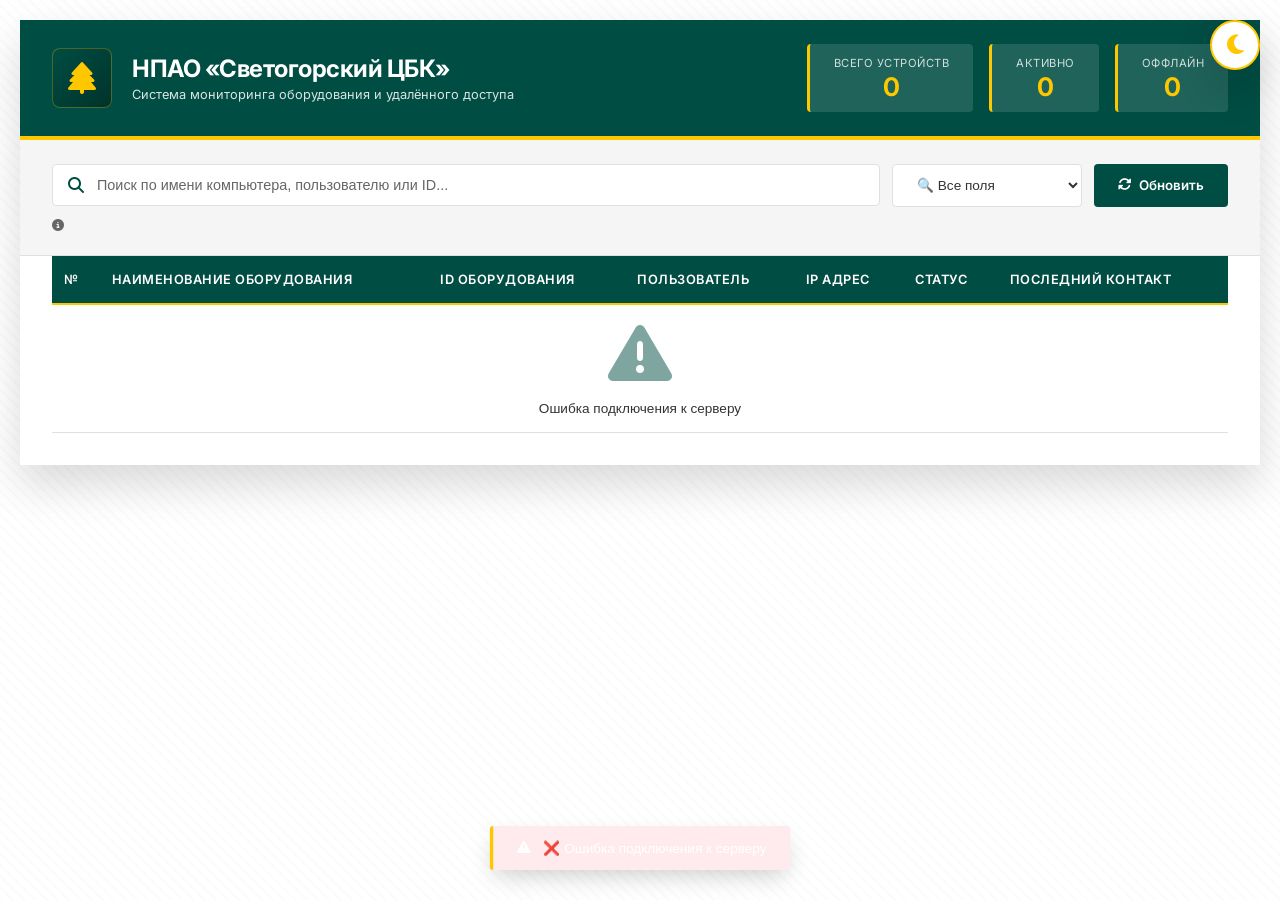
==== static/index.html @ 6c16c7c0 "Первый коммит" ====
<!DOCTYPE html>
<html lang="ru">
<head>
    <meta charset="UTF-8">
    <meta name="viewport" content="width=device-width, initial-scale=1.0, user-scalable=yes">
    <title>Светогорский ЦБК | Мониторинг оборудования</title>
    <link href="https://fonts.googleapis.com/css2?family=Inter:opsz,wght@14..32,300;14..32,400;14..32,500;14..32,600;14..32,700&display=swap" rel="stylesheet">
    <link rel="stylesheet" href="https://cdnjs.cloudflare.com/ajax/libs/font-awesome/6.5.1/css/all.min.css">
    <link rel="stylesheet" href="style.css">
    <style>
        /* Дополнительные стили, которые не поместились в основной файл (опционально) */
    </style>
</head>
<body class="pattern-bg">
    <div class="monitor-container">
        <div class="app-card">
            <!-- Header -->
            <div class="app-header">
                <div class="header-content">
                    <div class="logo-section">
                        <div class="logo-icon">
                            <i class="fas fa-tree"></i>
                        </div>
                        <div class="logo-text">
                            <h1>НПАО «Светогорский ЦБК»</h1>
                            <p>Система мониторинга оборудования и удалённого доступа</p>
                        </div>
                    </div>
                    <div class="stats-badge">
                        <div class="stat-item">
                            <div class="stat-label">ВСЕГО УСТРОЙСТВ</div>
                            <div class="stat-value" id="totalCount">0</div>
                        </div>
                        <div class="stat-item">
                            <div class="stat-label">АКТИВНО</div>
                            <div class="stat-value" id="onlineCount">0</div>
                        </div>
                        <div class="stat-item">
                            <div class="stat-label">ОФФЛАЙН</div>
                            <div class="stat-value" id="offlineCount">0</div>
                        </div>
                    </div>
                </div>
            </div>

            <!-- Search Panel -->
            <div class="search-panel">
                <div class="search-wrapper">
                    <div class="search-input-wrapper">
                        <i class="fas fa-search"></i>
                        <input type="text" id="searchInput" class="search-input" placeholder="Поиск по имени компьютера, пользователю или ID...">
                    </div>
                    <select id="searchType" class="search-type-select">
                        <option value="all">🔍 Все поля</option>
                        <option value="hostname">💻 Имя ПК</option>
                        <option value="username">👤 Пользователь</option>
                        <option value="id">🆔 ID оборудования</option>
                        <option value="ip">🌐 IP адрес</option>
                    </select>
                    <button class="refresh-btn" onclick="loadComputers()">
                        <i class="fas fa-sync-alt"></i>
                        Обновить
                    </button>
                </div>
                <div class="search-info" id="searchInfo">
                    <i class="fas fa-info-circle"></i>
                    <span id="searchInfoText"></span>
                </div>
            </div>

            <!-- Table -->
            <div class="table-wrapper">
                <table class="computers-table" id="computersTable">
                    <thead>
                        <tr>
                            <th>№</th>
                            <th>Наименование оборудования</th>
                            <th>ID оборудования</th>
                            <th>Пользователь</th>
                            <th>IP адрес</th>
                            <th>Статус</th>
                            <th>Последний контакт</th>
                        </tr>
                    </thead>
                    <tbody id="tableBody">
                        <tr>
                            <td colspan="7" class="empty-state">
                                <i class="fas fa-spinner fa-pulse"></i>
                                <p>Загрузка данных...</p>
                            </td>
                        </tr>
                    </tbody>
                </table>
            </div>

            <!-- Pagination -->
            <div class="pagination-wrapper" id="paginationWrapper" style="display: none;">
                <button class="page-btn" id="prevBtn" onclick="prevPage()">
                    <i class="fas fa-chevron-left"></i>
                    Назад
                </button>
                <span class="page-info" id="pageInfo">Страница 1</span>
                <button class="page-btn" id="nextBtn" onclick="nextPage()">
                    Вперед
                    <i class="fas fa-chevron-right"></i>
                </button>
            </div>
        </div>
    </div>

    <!-- Toast Notification -->
    <div id="toast" class="toast-notification">
        <i class="fas fa-plug"></i>
        <span id="toastMessage">Подключение...</span>
    </div>

    <!-- Theme Toggle Button -->
    <button class="theme-toggle" id="themeToggle" title="Переключить тему">
        <i class="fas fa-moon"></i>
    </button>

    <script>
        // API URL
        const API_URL = window.location.origin;

        // Управление темой
        function initTheme() {
            const savedTheme = localStorage.getItem('theme') || 'light';
            document.documentElement.setAttribute('data-theme', savedTheme);
            updateThemeIcon(savedTheme);
        }

        function toggleTheme() {
            const currentTheme = document.documentElement.getAttribute('data-theme');
            const newTheme = currentTheme === 'dark' ? 'light' : 'dark';
            document.documentElement.setAttribute('data-theme', newTheme);
            localStorage.setItem('theme', newTheme);
            updateThemeIcon(newTheme);
        }

        function updateThemeIcon(theme) {
            const icon = document.querySelector('#themeToggle i');
            if (theme === 'dark') {
                icon.className = 'fas fa-sun';
            } else {
                icon.className = 'fas fa-moon';
            }
        }

        // Инициализация темы при загрузке
        initTheme();

        // Привязка обработчика переключения темы
        document.getElementById('themeToggle').addEventListener('click', toggleTheme);

        // Глобальные переменные
        let allComputers = [];
        let currentPage = 1;
        let itemsPerPage = 20;
        let autoRefreshInterval = null;

        // Универсальная функция копирования в буфер обмена (работает везде)
        function copyToClipboard(text, computerName) {
            // Способ 1: Современный Clipboard API
            if (navigator.clipboard && window.isSecureContext) {
                navigator.clipboard.writeText(text).then(() => {
                    showToastCopy(`✅ Имя "${computerName}" скопировано`);
                }).catch(() => {
                    // Если Clipboard API не сработал, пробуем fallback
                    fallbackCopyToClipboard(text, computerName);
                });
            } else {
                // Способ 2: Fallback для старых браузеров или HTTP
                fallbackCopyToClipboard(text, computerName);
            }
        }

        // Fallback метод копирования (создание временного textarea)
        function fallbackCopyToClipboard(text, computerName) {
            const textarea = document.createElement('textarea');
            textarea.value = text;
            textarea.style.position = 'fixed';
            textarea.style.top = '-9999px';
            textarea.style.left = '-9999px';
            document.body.appendChild(textarea);
            
            textarea.select();
            textarea.setSelectionRange(0, textarea.value.length);
            
            let success = false;
            try {
                success = document.execCommand('copy');
            } catch (err) {
                console.error('Fallback copy error:', err);
            }
            
            document.body.removeChild(textarea);
            
            if (success) {
                showToastCopy(`✅ Имя "${computerName}" скопировано`);
            } else {
                showToastCopy(`❌ Не удалось скопировать. Выделите имя вручную: ${computerName}`, true);
            }
        }

        // Уведомление для копирования
        function showToastCopy(message, isError = false) {
            const toast = document.getElementById('toast');
            const toastMessage = document.getElementById('toastMessage');
            const icon = toast.querySelector('i');

            toastMessage.textContent = message;

            if (isError) {
                icon.className = 'fas fa-exclamation-triangle';
                toast.style.background = 'var(--status-offline-bg)';
                toast.style.borderLeftColor = 'var(--accent-highlight)';
            } else {
                icon.className = 'fas fa-copy';
                toast.style.background = 'var(--accent-primary)';
                toast.style.borderLeftColor = 'var(--accent-highlight)';
            }

            toast.classList.add('show');
            setTimeout(() => {
                toast.classList.remove('show');
            }, 2000);
        }

        // Функция показа уведомления
        function showToast(message, isError = false) {
            const toast = document.getElementById('toast');
            const toastMessage = document.getElementById('toastMessage');
            const icon = toast.querySelector('i');

            toastMessage.textContent = message;

            if (isError) {
                icon.className = 'fas fa-exclamation-triangle';
                toast.style.background = 'var(--status-offline-bg)';
                toast.style.borderLeftColor = 'var(--accent-highlight)';
            } else {
                icon.className = 'fas fa-plug';
                toast.style.background = 'var(--accent-primary)';
                toast.style.borderLeftColor = 'var(--accent-highlight)';
            }

            toast.classList.add('show');
            setTimeout(() => {
                toast.classList.remove('show');
            }, 3000);
        }

        // Подключение через RustDesk
        function connectRustDesk(computerId, computerName) {
            if (!computerId) {
                showToast('ID оборудования не указан', true);
                return;
            }

            showToast(`🖥️ Подключение к ${computerName || computerId}...`);
            const rustdeskUrl = `rustdesk://connection/new/${computerId}`;

            try {
                window.location.href = rustdeskUrl;
                setTimeout(() => {
                    const altUrl = `rustdesk://${computerId}`;
                    window.location.href = altUrl;
                }, 500);
            } catch (error) {
                console.error('RustDesk error:', error);
                showToast('❌ Не удалось запустить RustDesk. Убедитесь, что он установлен', true);
            }
        }

        // Форматирование даты
        function formatDate(dateString) {
            if (!dateString) return 'Никогда';
            const date = new Date(dateString);
            const now = new Date();
            const diffSeconds = Math.floor((now - date) / 1000);

            if (diffSeconds < 60) return `${diffSeconds} сек назад`;
            if (diffSeconds < 3600) return `${Math.floor(diffSeconds / 60)} мин назад`;
            return date.toLocaleString('ru-RU', {
                day: '2-digit',
                month: '2-digit',
                hour: '2-digit',
                minute: '2-digit'
            });
        }

        // Проверка онлайн статуса
        function isOnline(lastSeen) {
            if (!lastSeen) return false;
            const diffSeconds = (new Date() - new Date(lastSeen)) / 1000;
            return diffSeconds < 30;
        }

        // Фильтрация
        function filterComputers(computers, searchTerm, searchType) {
            if (!searchTerm) return computers;
            const term = searchTerm.toLowerCase();
            return computers.filter(computer => {
                switch(searchType) {
                    case 'hostname': return (computer.hostname || '').toLowerCase().includes(term);
                    case 'username': return (computer.username || '').toLowerCase().includes(term);
                    case 'id': return (computer.id || '').toLowerCase().includes(term);
                    case 'ip': return (computer.ip || '').toLowerCase().includes(term);
                    default: return (computer.hostname || '').toLowerCase().includes(term) ||
                                   (computer.username || '').toLowerCase().includes(term) ||
                                   (computer.id || '').toLowerCase().includes(term) ||
                                   (computer.ip || '').toLowerCase().includes(term);
                }
            });
        }

        // Обновление отображения
        function updateDisplay() {
            const searchTerm = document.getElementById('searchInput').value;
            const searchType = document.getElementById('searchType').value;
            let filtered = filterComputers(allComputers, searchTerm, searchType);

            const searchInfoText = document.getElementById('searchInfoText');
            if (searchTerm) {
                searchInfoText.innerHTML = `Найдено: ${filtered.length} из ${allComputers.length} устройств`;
            } else {
                searchInfoText.innerHTML = `Всего оборудования в системе: ${allComputers.length}`;
            }

            const onlineCount = allComputers.filter(c => isOnline(c.last_online)).length;
            const offlineCount = allComputers.length - onlineCount;
            document.getElementById('onlineCount').textContent = onlineCount;
            document.getElementById('offlineCount').textContent = offlineCount;
            document.getElementById('totalCount').textContent = allComputers.length;

            const totalPages = Math.ceil(filtered.length / itemsPerPage);
            const startIndex = (currentPage - 1) * itemsPerPage;
            const endIndex = Math.min(startIndex + itemsPerPage, filtered.length);
            const paginatedData = filtered.slice(startIndex, endIndex);

            const paginationWrapper = document.getElementById('paginationWrapper');
            if (totalPages > 1) {
                paginationWrapper.style.display = 'flex';
                document.getElementById('pageInfo').innerHTML = `Страница ${currentPage} из ${totalPages}`;
                document.getElementById('prevBtn').disabled = currentPage === 1;
                document.getElementById('nextBtn').disabled = currentPage === totalPages;
            } else {
                paginationWrapper.style.display = 'none';
            }

            const tbody = document.getElementById('tableBody');
            if (paginatedData.length === 0) {
                tbody.innerHTML = `<tr><td colspan="7" class="empty-state"><i class="fas fa-search"></i><p>Оборудование не найдено</p></td></tr>`;
                return;
            }

            tbody.innerHTML = paginatedData.map((computer, idx) => {
                const online = isOnline(computer.last_online);
                const computerName = escapeHtml(computer.hostname || computer.computer_name || 'Unknown');
                const computerId = escapeHtml(computer.id);
                return `
                    <tr>
                        <td><strong>${startIndex + idx + 1}</strong></td>
                        <td>
                            <div class="computer-name" onclick="copyToClipboard('${computerName.replace(/'/g, "\\'")}', '${computerName.replace(/'/g, "\\'")}')" title="Нажмите чтобы скопировать имя">
                                <i class="fas fa-laptop-code"></i>
                                ${computerName}
                            </div>
                        </td>
                        <td>
                            <div class="computer-id" onclick="connectRustDesk('${computerId}', '${computerName.replace(/'/g, "\\'")}')" title="Нажмите для подключения через RustDesk">
                                ${computerId} <i class="fas fa-external-link-alt"></i>
                            </div>
                        </td>
                        <td>
                            <div class="username-badge">
                                <i class="fas fa-user"></i>
                                ${escapeHtml(computer.username || 'Unknown')}
                            </div>
                        </td>
                        <td><i class="fas fa-network-wired"></i> ${escapeHtml(computer.ip || 'N/A')}</td>
                        <td>
                            <div class="${online ? 'status-online' : 'status-offline'}">
                                <i class="fas fa-circle"></i>
                                ${online ? 'АКТИВНО' : 'ОФФЛАЙН'}
                            </div>
                        </td>
                        <td><i class="far fa-clock"></i> ${formatDate(computer.last_online)}</span>
                    </tr>
                `;
            }).join('');
        }

        function escapeHtml(str) {
            if (!str) return '';
            return str.replace(/&/g, '&amp;').replace(/</g, '&lt;').replace(/>/g, '&gt;').replace(/"/g, '&quot;').replace(/'/g, '&#39;');
        }

        async function loadComputers() {
            try {
                const response = await fetch(`${API_URL}/api/computers`);
                if (!response.ok) throw new Error('Ошибка загрузки');
                allComputers = await response.json();
                currentPage = 1;
                updateDisplay();
            } catch (error) {
                console.error('Ошибка загрузки:', error);
                showToast('❌ Ошибка подключения к серверу', true);
                document.getElementById('tableBody').innerHTML = `<tr><td colspan="7" class="empty-state"><i class="fas fa-exclamation-triangle"></i><p>Ошибка подключения к серверу</p></td></tr>`;
            }
        }

        function prevPage() { if (currentPage > 1) { currentPage--; updateDisplay(); } }
        function nextPage() {
            const searchTerm = document.getElementById('searchInput').value;
            const searchType = document.getElementById('searchType').value;
            const filtered = filterComputers(allComputers, searchTerm, searchType);
            if (currentPage < Math.ceil(filtered.length / itemsPerPage)) { currentPage++; updateDisplay(); }
        }

        document.getElementById('searchInput').addEventListener('input', () => { currentPage = 1; updateDisplay(); });
        document.getElementById('searchType').addEventListener('change', () => { currentPage = 1; updateDisplay(); });

        if (autoRefreshInterval) clearInterval(autoRefreshInterval);
        autoRefreshInterval = setInterval(loadComputers, 15000);

        loadComputers();
    </script>
</body>
</html>
---- static/style.css ----
* {
    margin: 0;
    padding: 0;
    box-sizing: border-box;
}

:root {
    /* Светлая тема (по умолчанию) */
    --bg-primary: #FFFFFF;
    --bg-secondary: #F5F5F5;
    --bg-tertiary: #E0E0E0;
    --bg-card: #FFFFFF;
    --bg-hover: #F5F5F5;
    --text-primary: #333333;
    --text-secondary: #666666;
    --text-muted: #999999;
    --text-on-primary: #FFFFFF;
    --border-color: #E0E0E0;
    --border-strong: #CCCCCC;
    --accent-primary: #004D43;
    --accent-secondary: #00332B;
    --accent-highlight: #FFC700;
    --accent-warning: #FFF8E1;
    --status-online-bg: #E8F5E9;
    --status-online-text: #004D43;
    --status-online-dot: #4CAF50;
    --status-offline-bg: #FFEBEE;
    --status-offline-text: #c62828;
    --status-offline-dot: #c62828;
    --shadow-card: 0 20px 40px rgba(0, 0, 0, 0.15);
    --scrollbar-track: #E0E0E0;
    --scrollbar-thumb: #004D43;
    --scrollbar-thumb-hover: #00332B;
}

[data-theme="dark"] {
    --bg-primary: #121212;
    --bg-secondary: #1E1E1E;
    --bg-tertiary: #2D2D2D;
    --bg-card: #1E1E1E;
    --bg-hover: #2D2D2D;
    --text-primary: #E0E0E0;
    --text-secondary: #AAAAAA;
    --text-muted: #666666;
    --text-on-primary: #FFFFFF;
    --border-color: #3D3D3D;
    --border-strong: #4D4D4D;
    --accent-primary: #006B5D;
    --accent-secondary: #004D43;
    --accent-highlight: #FFC700;
    --accent-warning: #3D3520;
    --status-online-bg: #1B3A28;
    --status-online-text: #4CAF50;
    --status-online-dot: #4CAF50;
    --status-offline-bg: #3A1B1B;
    --status-offline-text: #EF5350;
    --status-offline-dot: #EF5350;
    --shadow-card: 0 20px 40px rgba(0, 0, 0, 0.5);
    --scrollbar-track: #2D2D2D;
    --scrollbar-thumb: #006B5D;
    --scrollbar-thumb-hover: #004D43;
}

body {
    font-family: 'Helios', 'Inter', 'Arial', sans-serif;
    background: linear-gradient(135deg, var(--accent-primary) 0%, #002B25 100%);
    min-height: 100vh;
    padding: 20px;
    transition: background 0.3s ease;
}

[data-theme="dark"] body {
    background: linear-gradient(135deg, #1a1a1a 0%, #0d0d0d 100%);
}

/* Основной контейнер */
.monitor-container {
    max-width: 1600px;
    margin: 0 auto;
}

/* Карточка приложения */
.app-card {
    background: var(--bg-card);
    border-radius: 0;
    box-shadow: var(--shadow-card);
    overflow: hidden;
}

/* Хедер */
.app-header {
    background: var(--accent-primary);
    padding: 24px 32px;
    color: var(--text-on-primary);
    border-bottom: 4px solid var(--accent-highlight);
}

.header-content {
    display: flex;
    justify-content: space-between;
    align-items: center;
    flex-wrap: wrap;
    gap: 20px;
}

.logo-section {
    display: flex;
    align-items: center;
    gap: 20px;
}

.logo-icon {
    background: linear-gradient(135deg, var(--accent-primary) 0%, var(--accent-secondary) 100%);
    width: 60px;
    height: 60px;
    border-radius: 8px;
    display: flex;
    align-items: center;
    justify-content: center;
    border: 1px solid rgba(255, 199, 0, 0.3);
}

.logo-icon i {
    font-size: 32px;
    color: var(--accent-highlight);
}

.logo-text h1 {
    font-size: 1.5rem;
    font-weight: 700;
    letter-spacing: -0.5px;
    margin-bottom: 4px;
    font-family: 'Helios', 'Inter', sans-serif;
}

.logo-text p {
    font-size: 0.8rem;
    opacity: 0.85;
}

.stats-badge {
    display: flex;
    gap: 16px;
}

.stat-item {
    background: rgba(255, 255, 255, 0.12);
    padding: 12px 24px;
    border-radius: 4px;
    text-align: center;
    transition: all 0.3s;
    border-left: 3px solid var(--accent-highlight);
}

.stat-item:hover {
    background: rgba(255, 255, 255, 0.2);
}

.stat-label {
    font-size: 0.7rem;
    opacity: 0.8;
    letter-spacing: 0.5px;
    text-transform: uppercase;
}

.stat-value {
    font-size: 1.6rem;
    font-weight: 700;
    line-height: 1;
    margin-top: 4px;
    color: var(--accent-highlight);
}

/* Панель поиска */
.search-panel {
    padding: 24px 32px;
    background: var(--bg-secondary);
    border-bottom: 1px solid var(--border-color);
}

.search-wrapper {
    display: flex;
    gap: 12px;
    flex-wrap: wrap;
}

.search-input-wrapper {
    flex: 1;
    position: relative;
}

.search-input-wrapper i {
    position: absolute;
    left: 16px;
    top: 50%;
    transform: translateY(-50%);
    color: var(--accent-primary);
    font-size: 1rem;
}

.search-input {
    width: 100%;
    padding: 12px 20px 12px 44px;
    font-size: 0.9rem;
    border: 1px solid var(--border-color);
    border-radius: 4px;
    font-family: 'Arial', sans-serif;
    transition: all 0.3s;
    background: var(--bg-primary);
    color: var(--text-primary);
}

.search-input:focus {
    outline: none;
    border-color: var(--accent-highlight);
    box-shadow: 0 0 0 3px rgba(255, 199, 0, 0.2);
}

.search-input::placeholder {
    color: var(--text-secondary);
}

.search-type-select {
    padding: 12px 20px;
    font-size: 0.85rem;
    border: 1px solid var(--border-color);
    border-radius: 4px;
    background: var(--bg-primary);
    font-family: 'Arial', sans-serif;
    cursor: pointer;
    transition: all 0.3s;
    color: var(--text-primary);
}

.search-type-select:hover {
    border-color: var(--accent-highlight);
}

.refresh-btn {
    padding: 12px 24px;
    background: var(--accent-primary);
    color: var(--text-on-primary);
    border: none;
    border-radius: 4px;
    font-family: 'Helios', 'Inter', sans-serif;
    font-weight: 600;
    cursor: pointer;
    transition: all 0.3s;
    display: flex;
    align-items: center;
    gap: 8px;
}

.refresh-btn:hover {
    background: var(--accent-secondary);
}

.search-info {
    margin-top: 12px;
    font-size: 0.75rem;
    color: var(--text-secondary);
    display: flex;
    align-items: center;
    gap: 8px;
}

/* Таблица */
.table-wrapper {
    overflow-x: auto;
    padding: 0 32px 32px 32px;
}

.computers-table {
    width: 100%;
    border-collapse: collapse;
}

.computers-table thead th {
    text-align: left;
    padding: 16px 12px;
    background: var(--accent-primary);
    color: var(--text-on-primary);
    font-weight: 600;
    font-size: 0.8rem;
    text-transform: uppercase;
    letter-spacing: 0.5px;
    font-family: 'Helios', 'Inter', sans-serif;
    border-bottom: 2px solid var(--accent-highlight);
}

.computers-table tbody tr {
    transition: all 0.2s;
    border-bottom: 1px solid var(--border-color);
    background: var(--bg-primary);
}

.computers-table tbody tr:hover {
    background: var(--bg-hover);
}

.computers-table td {
    padding: 16px 12px;
    font-size: 0.85rem;
    font-family: 'Arial', sans-serif;
    color: var(--text-primary);
}

/* Компоненты таблицы */
.computer-name {
    font-weight: 700;
    color: var(--accent-primary);
    display: flex;
    align-items: center;
    gap: 8px;
    font-family: 'Helios', 'Inter', sans-serif;
    cursor: pointer;
    user-select: none;
}

[data-theme="dark"] .computer-name {
    color: var(--accent-highlight);
}

.computer-name i {
    color: var(--accent-highlight);
    font-size: 1rem;
    pointer-events: none;
}

.computer-id {
    font-family: 'Courier New', monospace;
    font-size: 0.75rem;
    background: var(--bg-tertiary);
    padding: 5px 10px;
    border-radius: 4px;
    cursor: pointer;
    transition: all 0.2s;
    display: inline-flex;
    align-items: center;
    gap: 6px;
    color: var(--accent-primary);
}

[data-theme="dark"] .computer-id {
    color: var(--text-primary);
}

.computer-id:hover {
    background: var(--accent-highlight);
    color: var(--accent-primary);
}

.computer-id i {
    font-size: 0.7rem;
}

.username-badge {
    display: inline-flex;
    align-items: center;
    gap: 6px;
    background: var(--accent-warning);
    padding: 4px 10px;
    border-radius: 4px;
    color: #000000;
    font-weight: 500;
    font-size: 0.75rem;
    font-family: 'Arial', sans-serif;
}

[data-theme="dark"] .username-badge {
    color: var(--accent-highlight);
}

.username-badge i {
    color: var(--accent-highlight);
}

.status-online {
    display: inline-flex;
    align-items: center;
    gap: 6px;
    background: var(--status-online-bg);
    color: var(--status-online-text);
    padding: 4px 12px;
    border-radius: 4px;
    font-weight: 600;
    font-size: 0.7rem;
    font-family: 'Helios', 'Inter', sans-serif;
}

.status-online i {
    color: var(--status-online-dot);
    font-size: 0.6rem;
}

.status-offline {
    display: inline-flex;
    align-items: center;
    gap: 6px;
    background: var(--status-offline-bg);
    color: var(--status-offline-text);
    padding: 4px 12px;
    border-radius: 4px;
    font-weight: 600;
    font-size: 0.7rem;
    font-family: 'Helios', 'Inter', sans-serif;
}

.status-offline i {
    color: var(--status-offline-dot);
    font-size: 0.6rem;
}

/* Пагинация */
.pagination-wrapper {
    padding: 20px 32px 32px 32px;
    display: flex;
    justify-content: center;
    align-items: center;
    gap: 15px;
    border-top: 1px solid var(--border-color);
}

.page-btn {
    padding: 8px 16px;
    background: var(--bg-primary);
    border: 1px solid var(--accent-primary);
    border-radius: 4px;
    font-family: 'Helios', 'Inter', sans-serif;
    font-weight: 600;
    cursor: pointer;
    transition: all 0.3s;
    display: flex;
    align-items: center;
    gap: 8px;
    color: var(--accent-primary);
}

.page-btn:hover:not(:disabled) {
    background: var(--accent-primary);
    border-color: var(--accent-primary);
    color: var(--text-on-primary);
}

.page-btn:disabled {
    opacity: 0.5;
    cursor: not-allowed;
    border-color: var(--border-strong);
    color: var(--text-muted);
}

.page-info {
    padding: 8px 20px;
    background: var(--bg-secondary);
    border-radius: 4px;
    font-weight: 600;
    font-size: 0.85rem;
    color: var(--accent-primary);
}

/* Тоаст уведомления */
.toast-notification {
    position: fixed;
    bottom: 30px;
    left: 50%;
    transform: translateX(-50%) translateY(100px);
    background: var(--accent-primary);
    color: var(--text-on-primary);
    padding: 14px 24px;
    border-radius: 4px;
    display: flex;
    align-items: center;
    gap: 12px;
    font-size: 0.85rem;
    z-index: 1000;
    transition: all 0.3s ease;
    box-shadow: 0 10px 25px -5px rgba(0, 0, 0, 0.2);
    font-family: 'Arial', sans-serif;
    border-left: 4px solid var(--accent-highlight);
}

[data-theme="dark"] .toast-notification {
    color: var(--text-on-primary);
}

.toast-notification.show {
    transform: translateX(-50%) translateY(0);
}

.empty-state {
    text-align: center;
    padding: 60px 20px;
    color: var(--text-muted);
}

.empty-state i {
    font-size: 4rem;
    margin-bottom: 16px;
    opacity: 0.5;
    color: var(--accent-primary);
}

/* Паттерн фон */
.pattern-bg {
    background-image: repeating-linear-gradient(
        45deg,
        rgba(0, 77, 67, 0.02) 0px,
        rgba(0, 77, 67, 0.02) 2px,
        transparent 2px,
        transparent 8px
    );
}

/* Адаптивность */
@media (max-width: 1024px) {
    .computers-table td, .computers-table th {
        font-size: 0.7rem;
        padding: 12px 8px;
    }
}

@media (max-width: 768px) {
    body {
        padding: 10px;
    }

    .app-header {
        padding: 20px;
    }

    .header-content {
        flex-direction: column;
        text-align: center;
    }

    .search-panel {
        padding: 20px;
    }

    .table-wrapper {
        padding: 0 16px 16px 16px;
    }

    .stat-value {
        font-size: 1.2rem;
    }
}

/* Скроллбар */
::-webkit-scrollbar {
    width: 8px;
    height: 8px;
}

::-webkit-scrollbar-track {
    background: var(--scrollbar-track);
}

::-webkit-scrollbar-thumb {
    background: var(--scrollbar-thumb);
}

::-webkit-scrollbar-thumb:hover {
    background: var(--scrollbar-thumb-hover);
}

/* Переключатель темы */
.theme-toggle {
    position: fixed;
    top: 20px;
    right: 20px;
    width: 50px;
    height: 50px;
    border-radius: 50%;
    background: var(--bg-card);
    border: 2px solid var(--accent-highlight);
    cursor: pointer;
    display: flex;
    align-items: center;
    justify-content: center;
    box-shadow: var(--shadow-card);
    transition: all 0.3s ease;
    z-index: 1001;
}

.theme-toggle:hover {
    transform: scale(1.1);
    box-shadow: 0 10px 30px rgba(255, 199, 0, 0.3);
}

.theme-toggle i {
    font-size: 1.4rem;
    color: var(--accent-highlight);
}

[data-theme="dark"] .theme-toggle i {
    color: #FFD54F;
}

@media (max-width: 768px) {
    .theme-toggle {
        width: 44px;
        height: 44px;
        top: 15px;
        right: 15px;
    }

    .theme-toggle i {
        font-size: 1.2rem;
    }
}
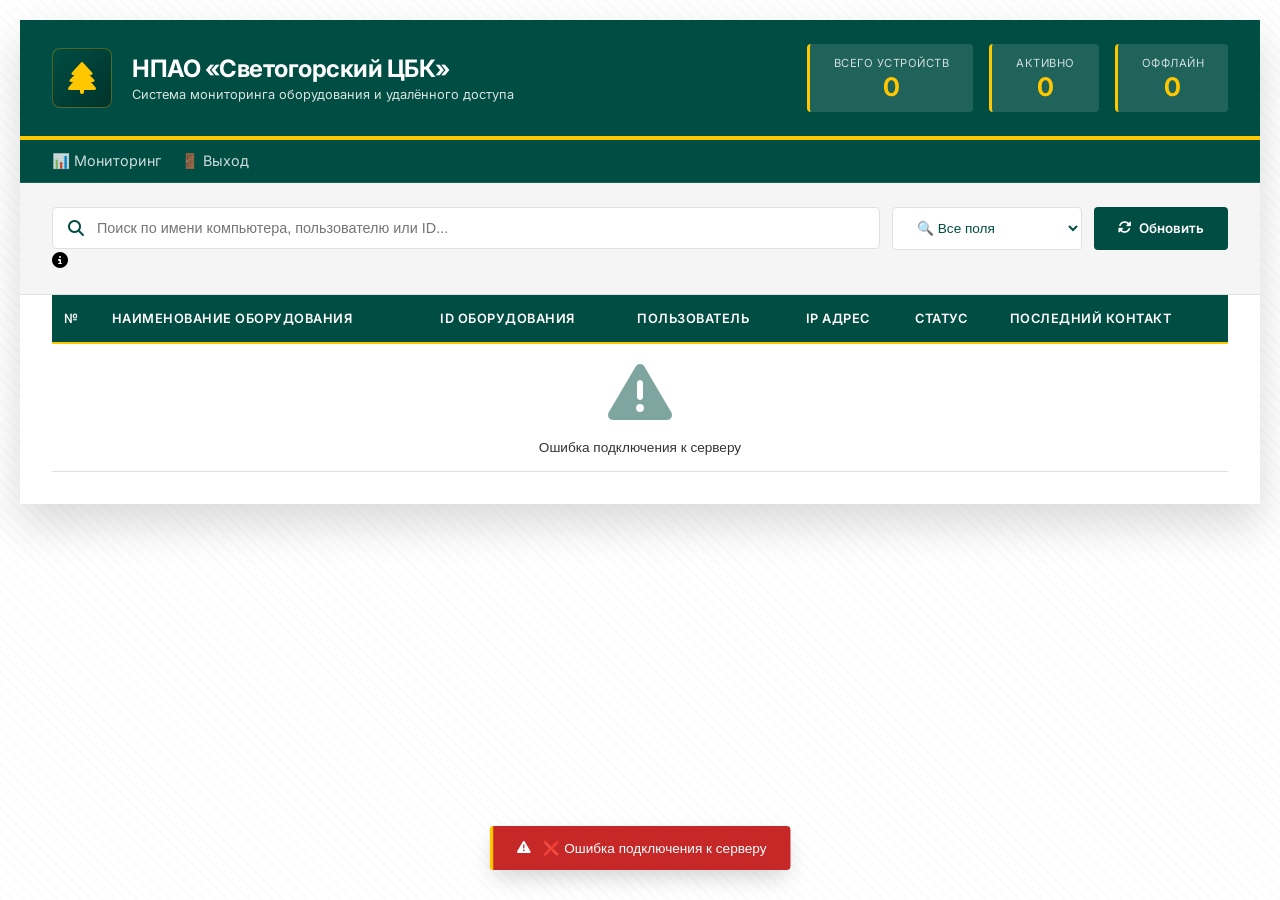
==== commit 17baf75f: "Release v5.0: Stable version with SQLite and authentication - SQLite database for reliable storage -" ====
--- a/static/index.html
+++ b/static/index.html
@@ -6,10 +6,7 @@
     <title>Светогорский ЦБК | Мониторинг оборудования</title>
     <link href="https://fonts.googleapis.com/css2?family=Inter:opsz,wght@14..32,300;14..32,400;14..32,500;14..32,600;14..32,700&display=swap" rel="stylesheet">
     <link rel="stylesheet" href="https://cdnjs.cloudflare.com/ajax/libs/font-awesome/6.5.1/css/all.min.css">
-    <link rel="stylesheet" href="style.css">
-    <style>
-        /* Дополнительные стили, которые не поместились в основной файл (опционально) */
-    </style>
+    <link rel="stylesheet" href="/static/style.css">
 </head>
 <body class="pattern-bg">
     <div class="monitor-container">
@@ -40,6 +37,15 @@
                             <div class="stat-value" id="offlineCount">0</div>
                         </div>
                     </div>
+                </div>
+            </div>
+
+            <!-- Navigation -->
+            <div class="nav-bar">
+                <div class="nav-links">
+                    <a href="/">📊 Мониторинг</a>
+                    <a href="/admin" id="adminLink" style="display: none;">⚙️ Управление</a>
+                    <a href="/logout">🚪 Выход</a>
                 </div>
             </div>
 
@@ -108,126 +114,34 @@
         </div>
     </div>
 
-    <!-- Toast Notification -->
     <div id="toast" class="toast-notification">
         <i class="fas fa-plug"></i>
         <span id="toastMessage">Подключение...</span>
     </div>
 
-    <!-- Theme Toggle Button -->
-    <button class="theme-toggle" id="themeToggle" title="Переключить тему">
-        <i class="fas fa-moon"></i>
-    </button>
-
     <script>
-        // API URL
         const API_URL = window.location.origin;
-
-        // Управление темой
-        function initTheme() {
-            const savedTheme = localStorage.getItem('theme') || 'light';
-            document.documentElement.setAttribute('data-theme', savedTheme);
-            updateThemeIcon(savedTheme);
-        }
-
-        function toggleTheme() {
-            const currentTheme = document.documentElement.getAttribute('data-theme');
-            const newTheme = currentTheme === 'dark' ? 'light' : 'dark';
-            document.documentElement.setAttribute('data-theme', newTheme);
-            localStorage.setItem('theme', newTheme);
-            updateThemeIcon(newTheme);
-        }
-
-        function updateThemeIcon(theme) {
-            const icon = document.querySelector('#themeToggle i');
-            if (theme === 'dark') {
-                icon.className = 'fas fa-sun';
-            } else {
-                icon.className = 'fas fa-moon';
-            }
-        }
-
-        // Инициализация темы при загрузке
-        initTheme();
-
-        // Привязка обработчика переключения темы
-        document.getElementById('themeToggle').addEventListener('click', toggleTheme);
-
-        // Глобальные переменные
         let allComputers = [];
         let currentPage = 1;
         let itemsPerPage = 20;
         let autoRefreshInterval = null;
-
-        // Универсальная функция копирования в буфер обмена (работает везде)
-        function copyToClipboard(text, computerName) {
-            // Способ 1: Современный Clipboard API
-            if (navigator.clipboard && window.isSecureContext) {
-                navigator.clipboard.writeText(text).then(() => {
-                    showToastCopy(`✅ Имя "${computerName}" скопировано`);
-                }).catch(() => {
-                    // Если Clipboard API не сработал, пробуем fallback
-                    fallbackCopyToClipboard(text, computerName);
-                });
-            } else {
-                // Способ 2: Fallback для старых браузеров или HTTP
-                fallbackCopyToClipboard(text, computerName);
-            }
-        }
-
-        // Fallback метод копирования (создание временного textarea)
-        function fallbackCopyToClipboard(text, computerName) {
-            const textarea = document.createElement('textarea');
-            textarea.value = text;
-            textarea.style.position = 'fixed';
-            textarea.style.top = '-9999px';
-            textarea.style.left = '-9999px';
-            document.body.appendChild(textarea);
-            
-            textarea.select();
-            textarea.setSelectionRange(0, textarea.value.length);
-            
-            let success = false;
+        let isAdmin = false;
+
+        async function checkAdmin() {
             try {
-                success = document.execCommand('copy');
-            } catch (err) {
-                console.error('Fallback copy error:', err);
-            }
-            
-            document.body.removeChild(textarea);
-            
-            if (success) {
-                showToastCopy(`✅ Имя "${computerName}" скопировано`);
-            } else {
-                showToastCopy(`❌ Не удалось скопировать. Выделите имя вручную: ${computerName}`, true);
-            }
-        }
-
-        // Уведомление для копирования
-        function showToastCopy(message, isError = false) {
-            const toast = document.getElementById('toast');
-            const toastMessage = document.getElementById('toastMessage');
-            const icon = toast.querySelector('i');
-
-            toastMessage.textContent = message;
-
-            if (isError) {
-                icon.className = 'fas fa-exclamation-triangle';
-                toast.style.background = 'var(--status-offline-bg)';
-                toast.style.borderLeftColor = 'var(--accent-highlight)';
-            } else {
-                icon.className = 'fas fa-copy';
-                toast.style.background = 'var(--accent-primary)';
-                toast.style.borderLeftColor = 'var(--accent-highlight)';
-            }
-
-            toast.classList.add('show');
-            setTimeout(() => {
-                toast.classList.remove('show');
-            }, 2000);
-        }
-
-        // Функция показа уведомления
+                const response = await fetch('/api/users/me');
+                if (response.ok) {
+                    const user = await response.json();
+                    if (user.role === 'admin') {
+                        isAdmin = true;
+                        document.getElementById('adminLink').style.display = 'inline';
+                    }
+                }
+            } catch (error) {
+                console.error('Error checking admin status:', error);
+            }
+        }
+
         function showToast(message, isError = false) {
             const toast = document.getElementById('toast');
             const toastMessage = document.getElementById('toastMessage');
@@ -237,12 +151,12 @@
 
             if (isError) {
                 icon.className = 'fas fa-exclamation-triangle';
-                toast.style.background = 'var(--status-offline-bg)';
-                toast.style.borderLeftColor = 'var(--accent-highlight)';
+                toast.style.background = '#c62828';
+                toast.style.borderLeftColor = '#FFC700';
             } else {
                 icon.className = 'fas fa-plug';
-                toast.style.background = 'var(--accent-primary)';
-                toast.style.borderLeftColor = 'var(--accent-highlight)';
+                toast.style.background = '#004D43';
+                toast.style.borderLeftColor = '#FFC700';
             }
 
             toast.classList.add('show');
@@ -251,53 +165,30 @@
             }, 3000);
         }
 
-        // Подключение через RustDesk
         function connectRustDesk(computerId, computerName) {
             if (!computerId) {
                 showToast('ID оборудования не указан', true);
                 return;
             }
-
             showToast(`🖥️ Подключение к ${computerName || computerId}...`);
-            const rustdeskUrl = `rustdesk://connection/new/${computerId}`;
-
-            try {
-                window.location.href = rustdeskUrl;
-                setTimeout(() => {
-                    const altUrl = `rustdesk://${computerId}`;
-                    window.location.href = altUrl;
-                }, 500);
-            } catch (error) {
-                console.error('RustDesk error:', error);
-                showToast('❌ Не удалось запустить RustDesk. Убедитесь, что он установлен', true);
-            }
-        }
-
-        // Форматирование даты
+            window.location.href = `rustdesk://connection/new/${computerId}`;
+        }
+
         function formatDate(dateString) {
             if (!dateString) return 'Никогда';
             const date = new Date(dateString);
             const now = new Date();
             const diffSeconds = Math.floor((now - date) / 1000);
-
             if (diffSeconds < 60) return `${diffSeconds} сек назад`;
             if (diffSeconds < 3600) return `${Math.floor(diffSeconds / 60)} мин назад`;
-            return date.toLocaleString('ru-RU', {
-                day: '2-digit',
-                month: '2-digit',
-                hour: '2-digit',
-                minute: '2-digit'
-            });
-        }
-
-        // Проверка онлайн статуса
+            return date.toLocaleString('ru-RU');
+        }
+
         function isOnline(lastSeen) {
             if (!lastSeen) return false;
-            const diffSeconds = (new Date() - new Date(lastSeen)) / 1000;
-            return diffSeconds < 30;
-        }
-
-        // Фильтрация
+            return (new Date() - new Date(lastSeen)) < 30000;
+        }
+
         function filterComputers(computers, searchTerm, searchType) {
             if (!searchTerm) return computers;
             const term = searchTerm.toLowerCase();
@@ -315,7 +206,6 @@
             });
         }
 
-        // Обновление отображения
         function updateDisplay() {
             const searchTerm = document.getElementById('searchInput').value;
             const searchType = document.getElementById('searchType').value;
@@ -357,36 +247,18 @@
 
             tbody.innerHTML = paginatedData.map((computer, idx) => {
                 const online = isOnline(computer.last_online);
-                const computerName = escapeHtml(computer.hostname || computer.computer_name || 'Unknown');
-                const computerId = escapeHtml(computer.id);
+                const computerName = escapeHtml(computer.hostname || 'Unknown');
                 return `
-                    <tr>
+                    <tr onclick="connectRustDesk('${escapeHtml(computer.id)}', '${computerName}')">
                         <td><strong>${startIndex + idx + 1}</strong></td>
-                        <td>
-                            <div class="computer-name" onclick="copyToClipboard('${computerName.replace(/'/g, "\\'")}', '${computerName.replace(/'/g, "\\'")}')" title="Нажмите чтобы скопировать имя">
-                                <i class="fas fa-laptop-code"></i>
-                                ${computerName}
-                            </div>
-                        </td>
-                        <td>
-                            <div class="computer-id" onclick="connectRustDesk('${computerId}', '${computerName.replace(/'/g, "\\'")}')" title="Нажмите для подключения через RustDesk">
-                                ${computerId} <i class="fas fa-external-link-alt"></i>
-                            </div>
-                        </td>
-                        <td>
-                            <div class="username-badge">
-                                <i class="fas fa-user"></i>
-                                ${escapeHtml(computer.username || 'Unknown')}
-                            </div>
-                        </td>
+                        <td><div class="computer-name"><i class="fas fa-laptop-code"></i> ${computerName}</div></td>
+                        <td><span class="computer-id">${escapeHtml(computer.id)} <i class="fas fa-external-link-alt"></i></span></td>
+                        <td><i class="fas fa-user"></i> ${escapeHtml(computer.username || 'Unknown')}</td>
                         <td><i class="fas fa-network-wired"></i> ${escapeHtml(computer.ip || 'N/A')}</td>
-                        <td>
-                            <div class="${online ? 'status-online' : 'status-offline'}">
-                                <i class="fas fa-circle"></i>
-                                ${online ? 'АКТИВНО' : 'ОФФЛАЙН'}
-                            </div>
-                        </td>
-                        <td><i class="far fa-clock"></i> ${formatDate(computer.last_online)}</span>
+                        <td><div class="${online ? 'status-online' : 'status-offline'}">
+                            <i class="fas fa-circle"></i> ${online ? 'АКТИВНО' : 'ОФФЛАЙН'}
+                        </div></td>
+                        <td><i class="far fa-clock"></i> ${formatDate(computer.last_online)}</span></td>
                     </tr>
                 `;
             }).join('');
@@ -404,6 +276,8 @@
                 allComputers = await response.json();
                 currentPage = 1;
                 updateDisplay();
+                const onlineCount = allComputers.filter(c => isOnline(c.last_online)).length;
+                showToast(`✅ Загружено ${allComputers.length} устройств, активно: ${onlineCount}`, false);
             } catch (error) {
                 console.error('Ошибка загрузки:', error);
                 showToast('❌ Ошибка подключения к серверу', true);
@@ -425,7 +299,8 @@
         if (autoRefreshInterval) clearInterval(autoRefreshInterval);
         autoRefreshInterval = setInterval(loadComputers, 15000);
 
+        checkAdmin();
         loadComputers();
     </script>
 </body>
-</html>
+</html>
--- a/static/style.css
+++ b/static/style.css
@@ -4,73 +4,11 @@
     box-sizing: border-box;
 }
 
-:root {
-    /* Светлая тема (по умолчанию) */
-    --bg-primary: #FFFFFF;
-    --bg-secondary: #F5F5F5;
-    --bg-tertiary: #E0E0E0;
-    --bg-card: #FFFFFF;
-    --bg-hover: #F5F5F5;
-    --text-primary: #333333;
-    --text-secondary: #666666;
-    --text-muted: #999999;
-    --text-on-primary: #FFFFFF;
-    --border-color: #E0E0E0;
-    --border-strong: #CCCCCC;
-    --accent-primary: #004D43;
-    --accent-secondary: #00332B;
-    --accent-highlight: #FFC700;
-    --accent-warning: #FFF8E1;
-    --status-online-bg: #E8F5E9;
-    --status-online-text: #004D43;
-    --status-online-dot: #4CAF50;
-    --status-offline-bg: #FFEBEE;
-    --status-offline-text: #c62828;
-    --status-offline-dot: #c62828;
-    --shadow-card: 0 20px 40px rgba(0, 0, 0, 0.15);
-    --scrollbar-track: #E0E0E0;
-    --scrollbar-thumb: #004D43;
-    --scrollbar-thumb-hover: #00332B;
-}
-
-[data-theme="dark"] {
-    --bg-primary: #121212;
-    --bg-secondary: #1E1E1E;
-    --bg-tertiary: #2D2D2D;
-    --bg-card: #1E1E1E;
-    --bg-hover: #2D2D2D;
-    --text-primary: #E0E0E0;
-    --text-secondary: #AAAAAA;
-    --text-muted: #666666;
-    --text-on-primary: #FFFFFF;
-    --border-color: #3D3D3D;
-    --border-strong: #4D4D4D;
-    --accent-primary: #006B5D;
-    --accent-secondary: #004D43;
-    --accent-highlight: #FFC700;
-    --accent-warning: #3D3520;
-    --status-online-bg: #1B3A28;
-    --status-online-text: #4CAF50;
-    --status-online-dot: #4CAF50;
-    --status-offline-bg: #3A1B1B;
-    --status-offline-text: #EF5350;
-    --status-offline-dot: #EF5350;
-    --shadow-card: 0 20px 40px rgba(0, 0, 0, 0.5);
-    --scrollbar-track: #2D2D2D;
-    --scrollbar-thumb: #006B5D;
-    --scrollbar-thumb-hover: #004D43;
-}
-
 body {
     font-family: 'Helios', 'Inter', 'Arial', sans-serif;
-    background: linear-gradient(135deg, var(--accent-primary) 0%, #002B25 100%);
+    background: linear-gradient(135deg, #004D43 0%, #002B25 100%);
     min-height: 100vh;
     padding: 20px;
-    transition: background 0.3s ease;
-}
-
-[data-theme="dark"] body {
-    background: linear-gradient(135deg, #1a1a1a 0%, #0d0d0d 100%);
 }
 
 /* Основной контейнер */
@@ -81,18 +19,18 @@
 
 /* Карточка приложения */
 .app-card {
-    background: var(--bg-card);
+    background: #FFFFFF;
     border-radius: 0;
-    box-shadow: var(--shadow-card);
+    box-shadow: 0 20px 40px rgba(0, 0, 0, 0.15);
     overflow: hidden;
 }
 
 /* Хедер */
 .app-header {
-    background: var(--accent-primary);
+    background: #004D43;
     padding: 24px 32px;
-    color: var(--text-on-primary);
-    border-bottom: 4px solid var(--accent-highlight);
+    color: white;
+    border-bottom: 4px solid #FFC700;
 }
 
 .header-content {
@@ -110,7 +48,7 @@
 }
 
 .logo-icon {
-    background: linear-gradient(135deg, var(--accent-primary) 0%, var(--accent-secondary) 100%);
+    background: linear-gradient(135deg, #004D43 0%, #00332B 100%);
     width: 60px;
     height: 60px;
     border-radius: 8px;
@@ -122,7 +60,7 @@
 
 .logo-icon i {
     font-size: 32px;
-    color: var(--accent-highlight);
+    color: #FFC700;
 }
 
 .logo-text h1 {
@@ -138,6 +76,34 @@
     opacity: 0.85;
 }
 
+/* Навигация */
+.nav-bar {
+    background: #004D43;
+    padding: 12px 32px;
+    display: flex;
+    justify-content: space-between;
+    align-items: center;
+    border-bottom: 1px solid rgba(255, 255, 255, 0.1);
+}
+
+.nav-links {
+    display: flex;
+    gap: 20px;
+}
+
+.nav-links a {
+    color: white;
+    text-decoration: none;
+    font-size: 0.9rem;
+    opacity: 0.8;
+}
+
+.nav-links a:hover {
+    opacity: 1;
+    color: #FFC700;
+}
+
+/* Статистика */
 .stats-badge {
     display: flex;
     gap: 16px;
@@ -149,7 +115,7 @@
     border-radius: 4px;
     text-align: center;
     transition: all 0.3s;
-    border-left: 3px solid var(--accent-highlight);
+    border-left: 3px solid #FFC700;
 }
 
 .stat-item:hover {
@@ -168,14 +134,14 @@
     font-weight: 700;
     line-height: 1;
     margin-top: 4px;
-    color: var(--accent-highlight);
+    color: #FFC700;
 }
 
 /* Панель поиска */
 .search-panel {
     padding: 24px 32px;
-    background: var(--bg-secondary);
-    border-bottom: 1px solid var(--border-color);
+    background: #F5F5F5;
+    border-bottom: 1px solid #E0E0E0;
 }
 
 .search-wrapper {
@@ -194,7 +160,7 @@
     left: 16px;
     top: 50%;
     transform: translateY(-50%);
-    color: var(--accent-primary);
+    color: #004D43;
     font-size: 1rem;
 }
 
@@ -202,44 +168,39 @@
     width: 100%;
     padding: 12px 20px 12px 44px;
     font-size: 0.9rem;
-    border: 1px solid var(--border-color);
+    border: 1px solid #E0E0E0;
     border-radius: 4px;
     font-family: 'Arial', sans-serif;
     transition: all 0.3s;
-    background: var(--bg-primary);
-    color: var(--text-primary);
+    background: white;
 }
 
 .search-input:focus {
     outline: none;
-    border-color: var(--accent-highlight);
+    border-color: #FFC700;
     box-shadow: 0 0 0 3px rgba(255, 199, 0, 0.2);
-}
-
-.search-input::placeholder {
-    color: var(--text-secondary);
 }
 
 .search-type-select {
     padding: 12px 20px;
     font-size: 0.85rem;
-    border: 1px solid var(--border-color);
-    border-radius: 4px;
-    background: var(--bg-primary);
+    border: 1px solid #E0E0E0;
+    border-radius: 4px;
+    background: white;
     font-family: 'Arial', sans-serif;
     cursor: pointer;
     transition: all 0.3s;
-    color: var(--text-primary);
+    color: #004D43;
 }
 
 .search-type-select:hover {
-    border-color: var(--accent-highlight);
+    border-color: #FFC700;
 }
 
 .refresh-btn {
     padding: 12px 24px;
-    background: var(--accent-primary);
-    color: var(--text-on-primary);
+    background: #004D43;
+    color: white;
     border: none;
     border-radius: 4px;
     font-family: 'Helios', 'Inter', sans-serif;
@@ -252,16 +213,7 @@
 }
 
 .refresh-btn:hover {
-    background: var(--accent-secondary);
-}
-
-.search-info {
-    margin-top: 12px;
-    font-size: 0.75rem;
-    color: var(--text-secondary);
-    display: flex;
-    align-items: center;
-    gap: 8px;
+    background: #00332B;
 }
 
 /* Таблица */
@@ -278,137 +230,65 @@
 .computers-table thead th {
     text-align: left;
     padding: 16px 12px;
-    background: var(--accent-primary);
-    color: var(--text-on-primary);
+    background: #004D43;
+    color: white;
     font-weight: 600;
     font-size: 0.8rem;
     text-transform: uppercase;
     letter-spacing: 0.5px;
     font-family: 'Helios', 'Inter', sans-serif;
-    border-bottom: 2px solid var(--accent-highlight);
+    border-bottom: 2px solid #FFC700;
 }
 
 .computers-table tbody tr {
     transition: all 0.2s;
-    border-bottom: 1px solid var(--border-color);
-    background: var(--bg-primary);
+    border-bottom: 1px solid #E0E0E0;
 }
 
 .computers-table tbody tr:hover {
-    background: var(--bg-hover);
+    background: #F5F5F5;
 }
 
 .computers-table td {
     padding: 16px 12px;
     font-size: 0.85rem;
     font-family: 'Arial', sans-serif;
-    color: var(--text-primary);
-}
-
-/* Компоненты таблицы */
-.computer-name {
-    font-weight: 700;
-    color: var(--accent-primary);
-    display: flex;
-    align-items: center;
-    gap: 8px;
+    color: #333;
+}
+
+/* Кнопки */
+.btn {
+    padding: 8px 16px;
+    border: none;
+    border-radius: 4px;
+    cursor: pointer;
+    font-size: 0.75rem;
     font-family: 'Helios', 'Inter', sans-serif;
-    cursor: pointer;
-    user-select: none;
-}
-
-[data-theme="dark"] .computer-name {
-    color: var(--accent-highlight);
-}
-
-.computer-name i {
-    color: var(--accent-highlight);
-    font-size: 1rem;
-    pointer-events: none;
-}
-
-.computer-id {
-    font-family: 'Courier New', monospace;
-    font-size: 0.75rem;
-    background: var(--bg-tertiary);
-    padding: 5px 10px;
-    border-radius: 4px;
-    cursor: pointer;
-    transition: all 0.2s;
-    display: inline-flex;
-    align-items: center;
-    gap: 6px;
-    color: var(--accent-primary);
-}
-
-[data-theme="dark"] .computer-id {
-    color: var(--text-primary);
-}
-
-.computer-id:hover {
-    background: var(--accent-highlight);
-    color: var(--accent-primary);
-}
-
-.computer-id i {
+    font-weight: 600;
+    transition: all 0.3s;
+}
+
+.btn-primary {
+    background: #004D43;
+    color: white;
+}
+
+.btn-primary:hover {
+    background: #00332B;
+}
+
+.btn-danger {
+    background: #c62828;
+    color: white;
+}
+
+.btn-danger:hover {
+    background: #b71c1c;
+}
+
+.btn-sm {
+    padding: 4px 10px;
     font-size: 0.7rem;
-}
-
-.username-badge {
-    display: inline-flex;
-    align-items: center;
-    gap: 6px;
-    background: var(--accent-warning);
-    padding: 4px 10px;
-    border-radius: 4px;
-    color: #000000;
-    font-weight: 500;
-    font-size: 0.75rem;
-    font-family: 'Arial', sans-serif;
-}
-
-[data-theme="dark"] .username-badge {
-    color: var(--accent-highlight);
-}
-
-.username-badge i {
-    color: var(--accent-highlight);
-}
-
-.status-online {
-    display: inline-flex;
-    align-items: center;
-    gap: 6px;
-    background: var(--status-online-bg);
-    color: var(--status-online-text);
-    padding: 4px 12px;
-    border-radius: 4px;
-    font-weight: 600;
-    font-size: 0.7rem;
-    font-family: 'Helios', 'Inter', sans-serif;
-}
-
-.status-online i {
-    color: var(--status-online-dot);
-    font-size: 0.6rem;
-}
-
-.status-offline {
-    display: inline-flex;
-    align-items: center;
-    gap: 6px;
-    background: var(--status-offline-bg);
-    color: var(--status-offline-text);
-    padding: 4px 12px;
-    border-radius: 4px;
-    font-weight: 600;
-    font-size: 0.7rem;
-    font-family: 'Helios', 'Inter', sans-serif;
-}
-
-.status-offline i {
-    color: var(--status-offline-dot);
-    font-size: 0.6rem;
 }
 
 /* Пагинация */
@@ -418,13 +298,13 @@
     justify-content: center;
     align-items: center;
     gap: 15px;
-    border-top: 1px solid var(--border-color);
+    border-top: 1px solid #E0E0E0;
 }
 
 .page-btn {
     padding: 8px 16px;
-    background: var(--bg-primary);
-    border: 1px solid var(--accent-primary);
+    background: white;
+    border: 1px solid #004D43;
     border-radius: 4px;
     font-family: 'Helios', 'Inter', sans-serif;
     font-weight: 600;
@@ -433,29 +313,29 @@
     display: flex;
     align-items: center;
     gap: 8px;
-    color: var(--accent-primary);
+    color: #004D43;
 }
 
 .page-btn:hover:not(:disabled) {
-    background: var(--accent-primary);
-    border-color: var(--accent-primary);
-    color: var(--text-on-primary);
+    background: #004D43;
+    border-color: #004D43;
+    color: white;
 }
 
 .page-btn:disabled {
     opacity: 0.5;
     cursor: not-allowed;
-    border-color: var(--border-strong);
-    color: var(--text-muted);
+    border-color: #ccc;
+    color: #999;
 }
 
 .page-info {
     padding: 8px 20px;
-    background: var(--bg-secondary);
+    background: #F5F5F5;
     border-radius: 4px;
     font-weight: 600;
     font-size: 0.85rem;
-    color: var(--accent-primary);
+    color: #004D43;
 }
 
 /* Тоаст уведомления */
@@ -464,8 +344,8 @@
     bottom: 30px;
     left: 50%;
     transform: translateX(-50%) translateY(100px);
-    background: var(--accent-primary);
-    color: var(--text-on-primary);
+    background: #004D43;
+    color: white;
     padding: 14px 24px;
     border-radius: 4px;
     display: flex;
@@ -476,28 +356,144 @@
     transition: all 0.3s ease;
     box-shadow: 0 10px 25px -5px rgba(0, 0, 0, 0.2);
     font-family: 'Arial', sans-serif;
-    border-left: 4px solid var(--accent-highlight);
-}
-
-[data-theme="dark"] .toast-notification {
-    color: var(--text-on-primary);
+    border-left: 4px solid #FFC700;
 }
 
 .toast-notification.show {
     transform: translateX(-50%) translateY(0);
 }
 
+/* Модальное окно */
+.modal {
+    display: none;
+    position: fixed;
+    top: 0;
+    left: 0;
+    width: 100%;
+    height: 100%;
+    background: rgba(0, 0, 0, 0.5);
+    justify-content: center;
+    align-items: center;
+    z-index: 1000;
+}
+
+.modal.active {
+    display: flex;
+}
+
+.modal-content {
+    background: white;
+    border-radius: 8px;
+    padding: 30px;
+    width: 90%;
+    max-width: 500px;
+}
+
+.modal-header {
+    display: flex;
+    justify-content: space-between;
+    align-items: center;
+    margin-bottom: 20px;
+    padding-bottom: 10px;
+    border-bottom: 1px solid #E0E0E0;
+}
+
+.modal-header h3 {
+    color: #004D43;
+    font-family: 'Helios', 'Inter', sans-serif;
+}
+
+.close {
+    cursor: pointer;
+    font-size: 24px;
+    color: #999;
+}
+
+.close:hover {
+    color: #004D43;
+}
+
+/* Формы */
+.form-group {
+    margin-bottom: 20px;
+}
+
+.form-group label {
+    display: block;
+    margin-bottom: 8px;
+    color: #333;
+    font-weight: 500;
+    font-size: 0.85rem;
+}
+
+.form-group input,
+.form-group select {
+    width: 100%;
+    padding: 10px;
+    border: 1px solid #E0E0E0;
+    border-radius: 4px;
+    font-size: 0.85rem;
+    font-family: 'Arial', sans-serif;
+}
+
+.form-group input:focus,
+.form-group select:focus {
+    outline: none;
+    border-color: #FFC700;
+}
+
+/* Пустое состояние */
 .empty-state {
     text-align: center;
     padding: 60px 20px;
-    color: var(--text-muted);
+    color: #999;
 }
 
 .empty-state i {
     font-size: 4rem;
     margin-bottom: 16px;
     opacity: 0.5;
-    color: var(--accent-primary);
+    color: #004D43;
+}
+
+/* Адаптивность */
+@media (max-width: 1024px) {
+    .computers-table td, .computers-table th {
+        font-size: 0.7rem;
+        padding: 12px 8px;
+    }
+}
+
+@media (max-width: 768px) {
+    body {
+        padding: 10px;
+    }
+
+    .app-header {
+        padding: 20px;
+    }
+
+    .header-content {
+        flex-direction: column;
+        text-align: center;
+    }
+
+    .search-panel {
+        padding: 20px;
+    }
+
+    .table-wrapper {
+        padding: 0 16px 16px 16px;
+    }
+
+    .stat-value {
+        font-size: 1.2rem;
+    }
+    
+    .nav-bar {
+        flex-direction: column;
+        gap: 10px;
+    }
 }
 
 /* Паттерн фон */
@@ -511,41 +507,6 @@
     );
 }
 
-/* Адаптивность */
-@media (max-width: 1024px) {
-    .computers-table td, .computers-table th {
-        font-size: 0.7rem;
-        padding: 12px 8px;
-    }
-}
-
-@media (max-width: 768px) {
-    body {
-        padding: 10px;
-    }
-
-    .app-header {
-        padding: 20px;
-    }
-
-    .header-content {
-        flex-direction: column;
-        text-align: center;
-    }
-
-    .search-panel {
-        padding: 20px;
-    }
-
-    .table-wrapper {
-        padding: 0 16px 16px 16px;
-    }
-
-    .stat-value {
-        font-size: 1.2rem;
-    }
-}
-
 /* Скроллбар */
 ::-webkit-scrollbar {
     width: 8px;
@@ -553,59 +514,13 @@
 }
 
 ::-webkit-scrollbar-track {
-    background: var(--scrollbar-track);
+    background: #E0E0E0;
 }
 
 ::-webkit-scrollbar-thumb {
-    background: var(--scrollbar-thumb);
+    background: #004D43;
 }
 
 ::-webkit-scrollbar-thumb:hover {
-    background: var(--scrollbar-thumb-hover);
-}
-
-/* Переключатель темы */
-.theme-toggle {
-    position: fixed;
-    top: 20px;
-    right: 20px;
-    width: 50px;
-    height: 50px;
-    border-radius: 50%;
-    background: var(--bg-card);
-    border: 2px solid var(--accent-highlight);
-    cursor: pointer;
-    display: flex;
-    align-items: center;
-    justify-content: center;
-    box-shadow: var(--shadow-card);
-    transition: all 0.3s ease;
-    z-index: 1001;
-}
-
-.theme-toggle:hover {
-    transform: scale(1.1);
-    box-shadow: 0 10px 30px rgba(255, 199, 0, 0.3);
-}
-
-.theme-toggle i {
-    font-size: 1.4rem;
-    color: var(--accent-highlight);
-}
-
-[data-theme="dark"] .theme-toggle i {
-    color: #FFD54F;
-}
-
-@media (max-width: 768px) {
-    .theme-toggle {
-        width: 44px;
-        height: 44px;
-        top: 15px;
-        right: 15px;
-    }
-
-    .theme-toggle i {
-        font-size: 1.2rem;
-    }
-}
+    background: #00332B;
+}
